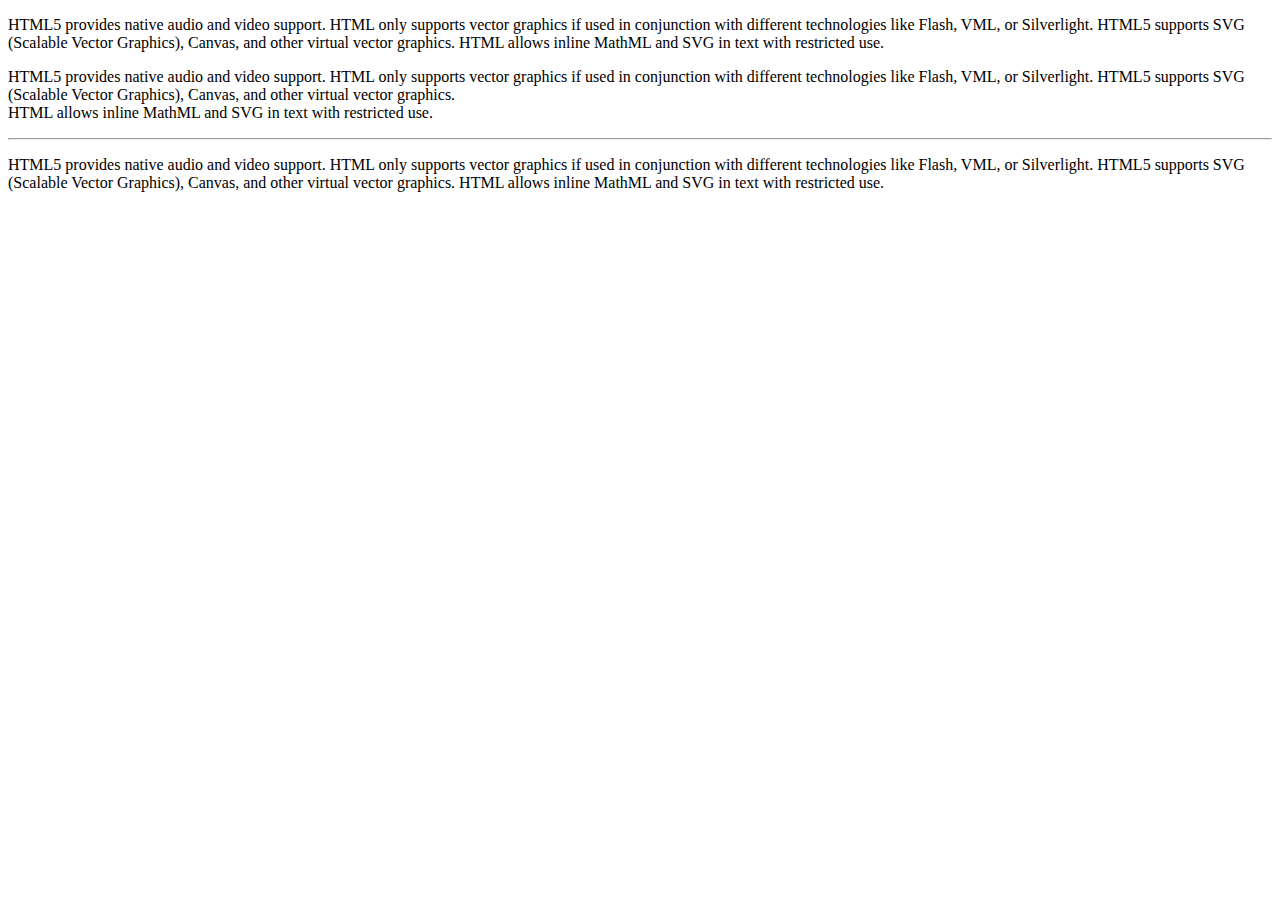
==== HTML5/2_Para.html @ 4688aeb1 "Paragraphs" ====
<!-- *------------------------------------- -->
<!--* 2: HTML PARAGRAPH ELEMENTS  
<!-- *---------------------------------------- -->

<!DOCTYPE html>
<html lang="en">

<head>
    <meta charset="UTF-8">
    <meta name="viewport" content="width=device-width, initial-scale=1.0">
    <title>Paragraphs</title>
</head>

<body>
    <p>HTML5 provides native audio and video support. HTML only supports vector graphics if used in conjunction with
    different technologies like Flash, VML, or Silverlight. HTML5 supports SVG (Scalable Vector Graphics), Canvas,
    and other virtual vector graphics. HTML allows inline MathML and SVG in text with restricted use.</p>

    <p>HTML5 provides native audio and video support. HTML only supports vector graphics if used in conjunction with
    different technologies like Flash, VML, or Silverlight. HTML5 supports SVG (Scalable Vector Graphics), Canvas,
    and other virtual vector graphics. <br>HTML allows inline MathML and SVG in text with restricted use.</p>

    <hr>

    <p>HTML5 provides native audio and video support. HTML only supports vector graphics if used in conjunction with
    different technologies like Flash, VML, or Silverlight. HTML5 supports SVG (Scalable Vector Graphics), Canvas,
    and other virtual vector graphics. HTML allows inline MathML and SVG in text with restricted use.</p>
</body>

</html>

<!--
? The <p> tag defines a paragraph.
? Browsers automatically add a single blank line before and after each <p> element. -->

<!-- *------------------------------------- -->
<!-- * INTERVIEW : HTML PARAGRAPH ELEMENT
<!-- *---------------------------------------- -->
<!--? 1:How do you create a paragraph using the <p> tag? -->
<!--<p>HTML5 provides native audio and video support. HTML only supports vector graphics if used in conjunction with
    different technologies like Flash, VML, or Silverlight. HTML5 supports SVG (Scalable Vector Graphics), Canvas,
    and other virtual vector graphics. HTML allows inline MathML and SVG in text with restricted use.</p>-->
<!--? 2: Can you nest other HTML elements inside a <p> tag? -->
<!-- No -->

<!--TODO Now, we will see BR and HR Tag  -->
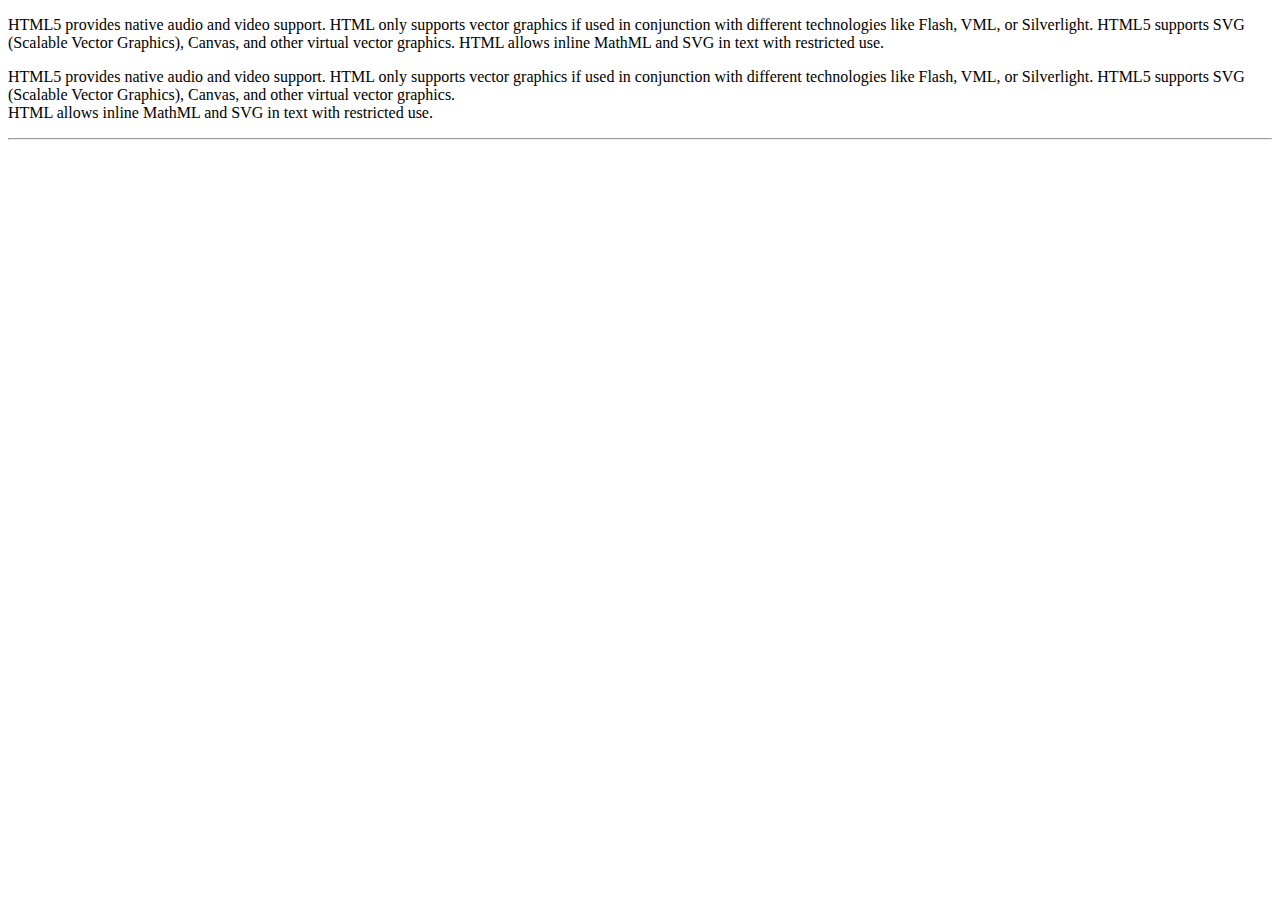
==== commit 542fc5dc: "Comment added" ====
--- a/HTML5/2_Para.html
+++ b/HTML5/2_Para.html
@@ -22,9 +22,11 @@
 
     <hr>
 
-    <p>HTML5 provides native audio and video support. HTML only supports vector graphics if used in conjunction with
+    <!-- THIS IS A COMMENTS-->
+    <!--<p>HTML5 provides native audio and video support. HTML only supports vector graphics if used in conjunction with
     different technologies like Flash, VML, or Silverlight. HTML5 supports SVG (Scalable Vector Graphics), Canvas,
-    and other virtual vector graphics. HTML allows inline MathML and SVG in text with restricted use.</p>
+    and other virtual vector graphics. HTML allows inline MathML and SVG in text with restricted use.</p> -->
+
 </body>
 
 </html>
